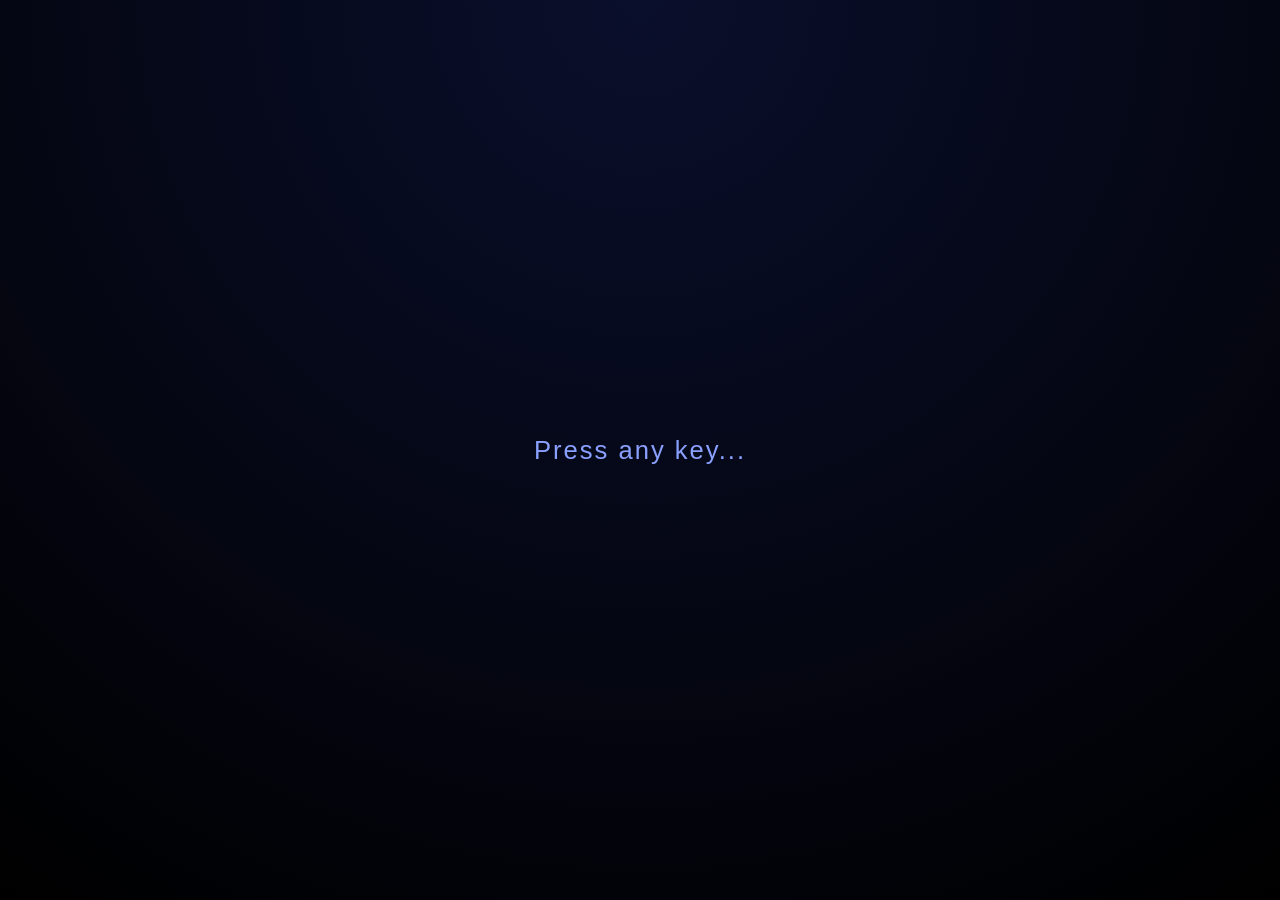
==== index.html @ 82b15515 "MADE a temporary skeetza for the pages tghemselves" ====
<!DOCTYPE html>
<html lang="en">
<head>
<meta charset="UTF-8">
<meta name="viewport" content="width=device-width, initial-scale=1.0">
<title>Portfolio</title>
<link rel="stylesheet" href="styles.css">
</head>

<body>

<div id="start-screen">
    <div class="start-text">Press any key...</div>
</div>

<div id="loader">
    <div class="loader-content">
        <div class="loader-text">Initializing...</div>
        <div class="progress-bar">
            <div class="progress-fill"></div>
        </div>
    </div>
</div>

<audio id="bootSound" src="sounds/Load.wav" preload="auto"></audio>
<audio id="bgMusic"   src="sounds/BG.wav"   loop preload="auto"></audio>
<audio id="navSound"  src="sounds/nav.wav"  preload="auto"></audio>

<!-- ===================== HOME ===================== -->
<section id="home" class="active">
    <div class="menu">
        <header>
            <!-- <h1>May Tiger</h1> -->
            <a href="https://www.fontspace.com/category/dope"><img src="https://see.fontimg.com/api/rf5/wP29/M2MxYjI3NTI0NjIxNDY5MDliZTcyNTQ4OGZlM2U4ZGMudHRm/TWF5IFRpZ2Vy/orena.png?r=fs&h=71&w=1250&fg=CFD8FF&bg=0A0F2C&tb=1&s=57" alt="Dope fonts"></a>
        </header>
        <a id="btn-about">About</a>
        <a id="btn-projects">Projects</a>
        <a id="btn-plugins">Plugins</a>
        <a id="btn-music">Music</a>
    </div>
</section>

<!-- ===================== ABOUT ===================== -->
<section id="about" class="about">
    <div class="back-btn" onclick="navigate('home')">← Back</div>
    <img src="images/myself.png" class="item-bigimg">
    <h2>About</h2>
    <!-- <p>Software engineer with a strong foundation in C++, real-time systems, and problem-solving across different domains. I enjoy building things from the ground up—whether it's interactive tools, system-level components, or creative applications. While I have a particular interest in audio and DSP, I approach development more generally, focusing on performance, clean design, and intuitive user experiences. I like exploring ideas that sit between engineering and creativity, and turning them into working, tangible systems.</p> -->
    <p>Software engineer and a music producer, with the passion of building cool and creative stuff. I enjoy working on ideas that sit somewhere between engineering and creativity, and turning them into something real. I have a solid background in C++, real-time systems, and problem solving across different areas. I like to solve complex and challenging problems, whether thats interactive tools, low-level systems, or more creative projects. With a big love for music, I'm deeply interested in audio programming and DSP, focusing on performance, clean design, and making things feel good to use.</p>
</section>

<!-- ===================== PROJECTS MENU ===================== -->
<section id="projects" class="projects">
    <div class="back-btn" onclick="navigate('home')">← Back</div>
    <h2>Projects</h2>
    <div class="menu-list">
        <a class="menu-list-item" onclick="navigate('project-dereverb')">
            <img src="images\AiProj_Thumb.png" class="item-img">
            <div class="menu-list-text">
                <h3>Deep Learning De-Reverberation Tool</h3>
                <p>Python &nbsp;·&nbsp; PyTorch &nbsp;·&nbsp; DSP</p>
            </div>
            <span class="arrow">›</span>
        </a>
    </div>
</section>

<!-- ===================== PROJECT: DEREVERB ===================== -->
<section id="project-dereverb" class="project-page">
    <div class="back-btn" onclick="navigate('projects')">← Back</div>
    <h2>Deep Learning De-Reverberation Tool</h2>
    <p class="tech-tags">Python &nbsp;·&nbsp; PyTorch &nbsp;·&nbsp; DSP</p>
    <img src="images\AiProj_Thumb.png" class="item-bigimg">
    <p>Neural network system for removing reverberation and enhancing speech clarity.</p>
</section>

<!-- ===================== PLUGINS MENU ===================== -->
<section id="plugins" class="plugins">
    <div class="back-btn" onclick="navigate('home')">← Back</div>
    <h2>Plugins</h2>
    <div class="menu-list">
        <a class="menu-list-item" onclick="navigate('plugin-ballpit')">
            <img src="images\BallPit.png" class="item-img">
            <div class="menu-list-text">
                <h3>BallPit</h3>
                <p>JUCE &nbsp;·&nbsp; VST3</p>
            </div>
            <span class="arrow">›</span>
        </a>
        <a class="menu-list-item" onclick="navigate('plugin-exodus')">
            <img src="images\Exodus.png" class="item-img">
            <div class="menu-list-text">
                <h3>Exodus Delay</h3>
                <p>DSP &nbsp;·&nbsp; VST3</p>
            </div>
            <span class="arrow">›</span>
        </a>
    </div>
</section>

<!-- ===================== PLUGIN: BALLPIT ===================== -->
<section id="plugin-ballpit" class="plugin-page scrollable-page">
    <div class="back-btn" onclick="navigate('plugins')">← Back</div>
    <div class="proj-content">

        <!-- HERO -->
        <div class="proj-hero">
            <div class="proj-hero-text">
                <p class="tech-tags">C++ &nbsp;·&nbsp; JUCE &nbsp;·&nbsp; VST3 &nbsp;·&nbsp; MIDI</p>
                <h2>BallPit</h2>
                <p class="proj-hero-sub">A physics-based MIDI generator where bouncing balls trigger notes. Each collision with a wall or another ball fires a customizable MIDI event — controlled chaos by design.</p>
                <a href="https://github.com/MayTiger877/BallPit" target="_blank" class="proj-github-btn">View on GitHub →</a>
            </div>
            <img src="images/BallPit.png" class="proj-hero-img">
        </div>

        <div class="proj-divider"></div>

        <!-- OVERVIEW -->
        <div class="proj-section">
            <h3 class="proj-section-title">Overview</h3>
            <p>BallPit is a MIDI plugin inspired by the unpredictable, chaotic energy of a real ball pit. Balls bounce around a 2D pit and generate MIDI notes every time they collide with the pit walls or with each other. The scale, key, rhythm, and behavior of every ball is fully customizable — making it a generative composition tool as much as it is a performance instrument.</p>
            <p>Built entirely in C++ using the JUCE framework, BallPit ships as a VST3 plugin with a CI/CD pipeline on GitHub Actions for automated builds on both Windows and Mac.</p>
        </div>

        <div class="proj-divider"></div>

        <!-- SHOWCASE VIDEO -->
        <div class="proj-section">
            <h3 class="proj-section-title">Showcase</h3>
            <video class="plugin-video" controls preload="metadata" style="width:100%;max-width:680px;border-radius:10px;margin-top:0.5rem;">
                <source src="videos/BallPit_showcase.mp4" type="video/mp4">
            </video>
        </div>

        <div class="proj-divider"></div>

        <!-- SCREENSHOT -->
        <div class="proj-section">
            <h3 class="proj-section-title">Interface</h3>
            <img src="https://github.com/MayTiger877/BallPit/raw/main/Screenshot_1.png" class="proj-spec-img" style="border-radius:8px;border:1px solid rgba(79,108,255,0.2);" onerror="this.style.display='none'">
            <img src="images/BallPit.png" class="proj-spec-img" style="border-radius:8px;border:1px solid rgba(79,108,255,0.2);margin-top:0.5rem;" onerror="this.style.display='none'">
        </div>

        <div class="proj-divider"></div>

        <!-- FEATURES -->
        <div class="proj-section">
            <h3 class="proj-section-title">Features</h3>
            <div class="proj-cards">
                <div class="proj-card">
                    <div class="proj-card-icon">🎵</div>
                    <h4>Scale &amp; Key Control</h4>
                    <p>Set the root note, key/scale, and note range. Notes are spread across the pit edges and triggered on collision.</p>
                </div>
                <div class="proj-card">
                    <div class="proj-card-icon">⚙️</div>
                    <h4>Two Movement Modes</h4>
                    <p>Chaos mode: freely set speed and direction per ball. Tempo mode: speed synced to DAW tempo on both X and Y axes independently.</p>
                </div>
                <div class="proj-card">
                    <div class="proj-card-icon">🎲</div>
                    <h4>Probability &amp; Variation</h4>
                    <p>Per-note probability controls the odds each note fires. Volume variation adds organic randomness to note velocity.</p>
                </div>
                <div class="proj-card">
                    <div class="proj-card-icon">🔁</div>
                    <h4>Per-Ball Delay Tail</h4>
                    <p>Each ball has its own delay section with repeats, feedback, timing, and note transposition — turning one collision into a rhythm.</p>
                </div>
                <div class="proj-card">
                    <div class="proj-card-icon">📐</div>
                    <h4>Snap to Grid</h4>
                    <p>Option to snap balls to a 1/8-interval grid on the pit, giving tighter rhythmic control over starting positions.</p>
                </div>
                <div class="proj-card">
                    <div class="proj-card-icon">🎛️</div>
                    <h4>Quantization</h4>
                    <p>Global quantization with adjustable size and percentage — dial in how strictly notes align to the grid.</p>
                </div>
            </div>
        </div>

        <div class="proj-divider"></div>

        <!-- PARAMETERS -->
        <div class="proj-section">
            <h3 class="proj-section-title">Parameter Reference</h3>

            <h4 class="proj-sub-title">Edge</h4>
            <div class="proj-metrics">
                <div class="proj-metric"><div class="proj-metric-name">Phase</div><div class="proj-metric-desc">Starting point of the different notes on the edge.</div></div>
                <div class="proj-metric"><div class="proj-metric-name">Numerator</div><div class="proj-metric-desc">Number of note divisions spread on the edge.</div></div>
                <div class="proj-metric"><div class="proj-metric-name">Type</div><div class="proj-metric-desc">The order of chosen notes upon the edge.</div></div>
            </div>

            <h4 class="proj-sub-title" style="margin-top:1.5rem;">Scale</h4>
            <div class="proj-metrics">
                <div class="proj-metric"><div class="proj-metric-name">Key</div><div class="proj-metric-desc">The scale/mode used for note generation.</div></div>
                <div class="proj-metric"><div class="proj-metric-name">Range</div><div class="proj-metric-desc">Number of notes from the root that can be spread on the edge.</div></div>
                <div class="proj-metric"><div class="proj-metric-name">Root Note</div><div class="proj-metric-desc">Sets the base note from which the scale is built.</div></div>
            </div>

            <h4 class="proj-sub-title" style="margin-top:1.5rem;">Per-Ball Settings</h4>
            <div class="proj-metrics">
                <div class="proj-metric"><div class="proj-metric-name">Position</div><div class="proj-metric-desc">Starting X/Y coordinates of the ball on the pit.</div></div>
                <div class="proj-metric"><div class="proj-metric-name">Radius</div><div class="proj-metric-desc">Ball size — also subtly affects note volume output.</div></div>
                <div class="proj-metric"><div class="proj-metric-name">Speed/Dir</div><div class="proj-metric-desc">Speed and direction in Chaos mode.</div></div>
                <div class="proj-metric"><div class="proj-metric-name">SpeedX/Y</div><div class="proj-metric-desc">Tempo-synced speed per axis in Tempo mode, with direction arrows.</div></div>
                <div class="proj-metric"><div class="proj-metric-name">Delay</div><div class="proj-metric-desc">Per-ball delay tail: repeats, feedback, timing, and note movement.</div></div>
            </div>
        </div>

        <div class="proj-divider"></div>

        <!-- TECH STACK -->
        <div class="proj-section">
            <h3 class="proj-section-title">Tech Stack</h3>
            <div class="proj-tags-big">
                <span class="proj-tag">C++</span>
                <span class="proj-tag">JUCE</span>
                <span class="proj-tag">VST3</span>
                <span class="proj-tag">MIDI</span>
                <span class="proj-tag">CMake</span>
                <span class="proj-tag">GitHub Actions</span>
                <span class="proj-tag">Physics Simulation</span>
            </div>
            <div class="download-row" style="margin-top:1.5rem;">
                <a href="plugins/BallPit-Windows.vst3.zip" download class="download-btn">Download — Windows</a>
                <a href="plugins/BallPit-Mac.vst3.zip" download class="download-btn">Download — Mac</a>
            </div>
        </div>

        <div style="height:80px;"></div>
    </div>
</section>

<!-- ===================== PLUGIN: EXODUS DELAY ===================== -->
<section id="plugin-exodus" class="plugin-page scrollable-page">
    <div class="back-btn" onclick="navigate('plugins')">← Back</div>
    <div class="proj-content">

        <!-- HERO -->
        <div class="proj-hero">
            <div class="proj-hero-text">
                <p class="tech-tags">C++ &nbsp;·&nbsp; JUCE &nbsp;·&nbsp; DSP &nbsp;·&nbsp; VST3</p>
                <h2>Exodus Delay</h2>
                <p class="proj-hero-sub">A delay plugin where every repeat has its own character. Each delay line instance runs its own independent chain of effects — Gain, Pan, Distortion, Phaser, and Reverb — making every echo unique.</p>
                <a href="https://github.com/MayTiger877/Exodus_delay" target="_blank" class="proj-github-btn">View on GitHub →</a>
            </div>
            <img src="images/Exodus.png" class="proj-hero-img">
        </div>

        <div class="proj-divider"></div>

        <!-- OVERVIEW -->
        <div class="proj-section">
            <h3 class="proj-section-title">Overview</h3>
            <p>Most delay plugins treat every repeat the same — the signal feeds back at a fixed level and decays uniformly. Exodus Delay breaks that model: each delay repeat is its own instance with its own FX chain. You can have the first repeat dry, the second distorted and panned left, the third filtered through a phaser, and the fourth drowned in reverb.</p>
            <p>The result is a delay that evolves — rhythmically and texturally — across its repeats. Built in C++ with JUCE, targeting VST3 and AU formats with a CI/CD pipeline for automated cross-platform builds.</p>
        </div>

        <div class="proj-divider"></div>

        <!-- SCREENSHOT -->
        <div class="proj-section">
            <h3 class="proj-section-title">Interface</h3>
            <img src="https://github.com/MayTiger877/Exodus_delay/raw/main/Screenshot_1.png" class="proj-spec-img" style="border-radius:8px;border:1px solid rgba(79,108,255,0.2);" onerror="this.style.display='none'">
            <img src="images/Exodus.png" class="proj-spec-img" style="border-radius:8px;border:1px solid rgba(79,108,255,0.2);margin-top:0.5rem;" onerror="this.style.display='none'">
        </div>

        <div class="proj-divider"></div>

        <!-- FEATURES -->
        <div class="proj-section">
            <h3 class="proj-section-title">Features</h3>
            <div class="proj-cards">
                <div class="proj-card">
                    <div class="proj-card-icon">🔗</div>
                    <h4>Per-Repeat FX Chain</h4>
                    <p>Each delay line instance has its own independent effects chain — Gain, Pan, Distortion, Phaser, and Reverb — all fully customizable.</p>
                </div>
                <div class="proj-card">
                    <div class="proj-card-icon">🎚️</div>
                    <h4>Gain &amp; Pan</h4>
                    <p>Control the volume and stereo position of each individual repeat independently from the others.</p>
                </div>
                <div class="proj-card">
                    <div class="proj-card-icon">⚡</div>
                    <h4>Distortion</h4>
                    <p>Per-repeat waveshaping distortion — add grit and harmonic saturation to specific echoes while keeping others clean.</p>
                </div>
                <div class="proj-card">
                    <div class="proj-card-icon">🌀</div>
                    <h4>Phaser</h4>
                    <p>Phase modulation on individual delay lines for sweeping, swirling echoes with their own movement and character.</p>
                </div>
                <div class="proj-card">
                    <div class="proj-card-icon">🌊</div>
                    <h4>Reverb</h4>
                    <p>Apply reverb per delay repeat — send specific echoes into space while keeping others tight and dry.</p>
                </div>
                <div class="proj-card">
                    <div class="proj-card-icon">⏱️</div>
                    <h4>General Delay Settings</h4>
                    <p>Full control over global delay time, feedback, wet/dry mix, and sync to DAW tempo.</p>
                </div>
            </div>
        </div>

        <div class="proj-divider"></div>

        <!-- HOW IT WORKS -->
        <div class="proj-section">
            <h3 class="proj-section-title">How It Works</h3>
            <p>Exodus routes audio through a sequencer of delay taps. Each tap reads from the delay buffer at its designated time offset and passes its output through its own DSP chain before being summed into the output. This means the plugin is not just a standard feedback delay — it is closer to a programmable multi-tap delay with per-tap signal processing.</p>
            <div class="proj-pipeline">
                <div class="proj-pipe-step">
                    <div class="proj-pipe-label">Input</div>
                    <div class="proj-pipe-desc">Dry Signal</div>
                </div>
                <div class="proj-pipe-arrow">→</div>
                <div class="proj-pipe-step highlight-blue">
                    <div class="proj-pipe-label">Delay Buffer</div>
                    <div class="proj-pipe-desc">Write &amp; Read Taps</div>
                </div>
                <div class="proj-pipe-arrow">→</div>
                <div class="proj-pipe-step highlight-green">
                    <div class="proj-pipe-label">Per-Tap FX</div>
                    <div class="proj-pipe-desc">Gain · Pan · Dist<br><small>Phaser · Reverb</small></div>
                </div>
                <div class="proj-pipe-arrow">→</div>
                <div class="proj-pipe-step">
                    <div class="proj-pipe-label">Output</div>
                    <div class="proj-pipe-desc">Mixed Wet + Dry</div>
                </div>
            </div>
        </div>

        <div class="proj-divider"></div>

        <!-- TECH STACK -->
        <div class="proj-section">
            <h3 class="proj-section-title">Tech Stack</h3>
            <div class="proj-tags-big">
                <span class="proj-tag">C++</span>
                <span class="proj-tag">JUCE</span>
                <span class="proj-tag">DSP</span>
                <span class="proj-tag">VST3</span>
                <span class="proj-tag">CMake</span>
                <span class="proj-tag">GitHub Actions</span>
                <span class="proj-tag">Multi-tap Delay</span>
                <span class="proj-tag">Waveshaping</span>
                <span class="proj-tag">Phaser</span>
            </div>
            <div class="download-row" style="margin-top:1.5rem;">
                <a href="plugins/ExodusDelay-Windows.vst3.zip" download class="download-btn">Download — Windows</a>
                <a href="plugins/ExodusDelay-Mac.vst3.zip" download class="download-btn">Download — Mac</a>
            </div>
        </div>

        <div style="height:80px;"></div>
    </div>
</section>

<!-- ===================== MUSIC ===================== -->
<section id="music" class="music">
    <div class="back-btn" onclick="navigate('home')">← Back</div>
    <h2>Music</h2>
    <p>Making music is a long time passion of mine. I like to explore all that inspires me, regardless of boundaries like genres and styles.
        I have a lot of fun experimenting with sound design and production techniques, and I like to use my plugins in my music as well.
        Made an EP and another one is on the way!
    </p>
    <h4>Heres a sneak peek:</h4>
    <audio id="sneakAudio" controls preload="auto">
        <source src="sounds\Album_Sneak.wav" type="audio/wav">
        <source src="sounds\Album_Sneak.wav" type="audio/x-wav">
        Your browser does not support this audio format.
    </audio>
    <p>Links:</p>
    <div class="music-links">
        <a href="https://open.spotify.com/artist/5udSlZfAN8HddZBbEHK4Il?si=rpyazRRiSm6aUcB9KPIsoA" target="_blank">
            <img src="images/Spotify_Logo.png" class="music-icon_spotify">
        </a>
        <a href="https://soundcloud.com/dogomen11?utm_source=clipboard&utm_medium=text&utm_campaign=social_sharing" target="_blank">
            <img src="images/SoundCloud_Logo.png" class="music-icon_soundcloud">
        </a>
    </div>
</section>

<script src="scripts.js"></script>
</body>
</html>
---- styles.css ----
body {
    margin: 0;
    font-family: 'Orbitron', sans-serif;
    color: #cfd8ff;
}

/* Sections */
section {
    display: none;
    position: fixed;
    inset: 0;
    background: radial-gradient(circle at top, #0a0f2c, #000);
    max-width: auto;
    margin: auto;
    padding: 40px 20px;
}

section.active {
    display: block;
}

/* Header */
header {
    text-align: center;
}

/* Menu */
.menu {
    position: fixed;
    inset: 0;
    background: radial-gradient(circle at top, #0a0f2c, #000);
    display: flex;
    flex-direction: column;
    align-items: center;
    /* margin-top: 40px; */
    /* margin-bottom: 60px; */
    gap: 15px;
    justify-content: center;

}

.menu a {
    font-size: 1.5em;
    cursor: pointer;
    transition: 0.2s;
}

.menu a:hover {
    color: white;
    text-shadow: 0 0 10px #4f6cff;
    transform: scale(1.1);
}

/* Items */
.list-item {
    display: flex;
    gap: 20px;
    margin: 20px 0;
}

.item-img {
    width: 120px;
    height: 120px;
    border-radius: 10px;
}

.item-bigimg {
    width: 240px;
    height: 240px;
    border-radius: 10px;
}

/* Download */
.download-btn {
    margin: 5px;
    padding: 6px 12px;
    border: 2px solid #4f6cff;
    border-radius: 8px;
    color: #8aa0ff;
    text-decoration: none;
}

/* Back button */
.back-btn {
    position: fixed;
    bottom: 30px;
    left: 50%;
    transform: translateX(-50%);
    padding: 10px 20px;
    border: 1px solid #4f6cff;
    border-radius: 10px;
    cursor: pointer;
    background: rgba(0,0,50,0.5);
    transition: 0.2s;
    color: #8aa0ff;
}

.back-btn:hover {
    color: white;
    text-shadow: 0 0 10px #4f6cff;
    transform: translateX(-50%) scale(1.1);
}

/* Section colors */
.about { color: #c5bf69; }
.projects { color: #9bb1ff; }
.plugins { color: #8affc1; }
.music { color: #ff9bf2; }

/* ===== LOADER ===== */
#loader {
    position: fixed;
    inset: 0;
    background: radial-gradient(circle at top, #0a0f2c, #000);
    display: flex;
    align-items: center;
    justify-content: center;
    z-index: 99999;

    overflow: hidden;

    opacity: 1;
    transition: opacity 0.4s ease;
}

#loader.hidden {
    opacity: 0;
    pointer-events: none;
}

/* Scanlines */
#loader::after {
    content: "";
    position: absolute;
    inset: 0;
    background: repeating-linear-gradient(
        to bottom,
        rgba(255,255,255,0.03),
        rgba(255,255,255,0.03) 1px,
        transparent 1px,
        transparent 3px
    );
    animation: scanlines 0.1s linear infinite;
}

@keyframes scanlines {
    from { transform: translateY(0); }
    to { transform: translateY(3px); }
}

/* Content */
.loader-content {
    text-align: center;
    z-index: 2;
}

.loader-text {
    font-size: 1.5em;
    color: #8aa0ff;
    margin-bottom: 20px;
}

/* Progress bar */
.progress-bar {
    width: 250px;
    height: 6px;
    border: 1px solid #4f6cff;
    border-radius: 10px;
    overflow: hidden;
}

.progress-fill {
    height: 100%;
    width: 0%;
    background: #4f6cff;
    box-shadow: 0 0 10px #4f6cff;
}

/* only animate when active */
.progress-fill.active {
    animation: loadBar 0.8s linear forwards;
}

@keyframes loadBar {
    from { width: 0%; }
    to { width: 100%; }
}

.music-links {
    margin-top: 10px;
    display: flex;
    gap: 15px;
    align-items: center;
    justify-content: center;
}

.music-icon_spotify {
    width: 250px;
    height: 200px;
    transition: 0.2s;
    cursor: pointer;
}
.music-icon_soundcloud {
    width: 200px;
    height: 125px;
    transition: 0.2s;
    cursor: pointer;
}

/* Hover glow (PS2 style) */
.music-icon_soundcloud:hover {
    transform: scale(1.1);
    filter: drop-shadow(0 0 3px #df8926);
}
.music-icon_spotify:hover {
    transform: scale(1.1);
    filter: drop-shadow(0 0 5px #57ca6a);
}

/* ===== START SCREEN ===== */
#start-screen {
    position: fixed;
    inset: 0;
    background: radial-gradient(circle at top, #0a0f2c, #000);
    display: flex;
    align-items: center;
    justify-content: center;
    z-index: 100000;
}

.start-text {
    font-size: 1.6em;
    color: #8aa0ff;
    letter-spacing: 2px;
    animation: blink 1s infinite;
}

@keyframes blink {
    0%, 100% { opacity: 1; }
    50% { opacity: 0.3; }
}

.plugin-video {
    width: 600px;
    border-radius: 10px;
    margin-top: 20px;
    margin-bottom: 20px;
}
/* ===================== SECONDARY MENU LISTS ===================== */
.menu-list {
    display: flex;
    flex-direction: column;
    align-items: center;
    gap: 12px;
    margin-top: 20px;
    max-width: 680px;
}

.menu-list-item {
    display: flex;
    align-items: center;
    gap: 18px;
    padding: 14px 18px;
    height: 110px;           /* fixed height — all items same size */
    width: 450px;
    border: 1px solid rgba(79, 108, 255, 0.3);
    border-radius: 10px;
    cursor: pointer;
    transition: 0.2s;
    background: rgba(0, 0, 60, 0.3);
    text-decoration: none;
    color: inherit;
    box-sizing: border-box;
}

.menu-list-item .item-img {
    width: 60px;
    height: 60px;
    object-fit: cover;   /* crops to fit without distorting */
    border-radius: 8px;
    flex-shrink: 0;      /* won't shrink if text is long */
}

.menu-list-item:hover {
    background: rgba(79, 108, 255, 0.15);
    border-color: #4f6cff;
    transform: translateX(6px);
}

.menu-list-item:hover .arrow {
    opacity: 1;
    transform: translateX(4px);
}

.menu-list-text h3 {
    margin: 0 0 4px 0;
    font-size: 1em;
}

.menu-list-text p {
    margin: 0;
    font-size: 0.8em;
    opacity: 0.6;
}

.arrow {
    margin-left: auto;
    font-size: 1.6em;
    opacity: 0.3;
    transition: 0.2s;
    flex-shrink: 0;
}

/* ===================== INDIVIDUAL PAGES ===================== */
.project-page,
.plugin-page {
    padding: 40px 20px;
    max-width: 800px;
    margin: auto;
}

.project-page h2,
.plugin-page h2 {
    margin-bottom: 6px;
}

.tech-tags {
    font-size: 0.85em;
    opacity: 0.6;
    margin: 0 0 20px 0;
    letter-spacing: 0.05em;
}

.plugin-video {
    width: 100%;
    max-width: 680px;
    border-radius: 10px;
    margin: 20px 0;
    display: block;
}

.download-row {
    display: flex;
    gap: 12px;
    flex-wrap: wrap;
    margin-top: 16px;
}
/* ===================== PS2 AUDIO PLAYER ===================== */
.ps2-player {
    position: relative;
    width: 100%;
    max-width: 480px;
    background: linear-gradient(160deg, #07093a 0%, #020418 100%);
    border: 1px solid #2a3aaa;
    border-radius: 10px;
    padding: 16px 18px 14px;
    margin: 12px 0 24px;
    overflow: hidden;
    box-shadow: 0 0 24px rgba(79, 108, 255, 0.15), inset 0 1px 0 rgba(255,255,255,0.05);
}

.ps2-scanlines {
    position: absolute;
    inset: 0;
    pointer-events: none;
    background: repeating-linear-gradient(
        to bottom,
        transparent 0px, transparent 2px,
        rgba(0, 0, 0, 0.18) 2px, rgba(0, 0, 0, 0.18) 3px
    );
    border-radius: 10px;
}

.ps2-player-top {
    display: flex;
    justify-content: space-between;
    align-items: center;
    margin-bottom: 10px;
}

.ps2-player-label {
    font-size: 0.7em;
    letter-spacing: 0.12em;
    color: #8aa0ff;
    text-shadow: 0 0 8px rgba(79, 108, 255, 0.6);
}

.ps2-player-time {
    font-size: 0.68em;
    color: #4a5a99;
    letter-spacing: 0.08em;
}

.ps2-scrubbar {
    margin-bottom: 14px;
    padding: 6px 0;
    cursor: pointer;
}

.ps2-track {
    position: relative;
    height: 3px;
    background: rgba(79, 108, 255, 0.15);
    border-radius: 2px;
}

.ps2-fill {
    position: absolute;
    left: 0; top: 0; bottom: 0;
    width: 0%;
    background: linear-gradient(90deg, #2a3aff, #8aa0ff);
    border-radius: 2px;
    box-shadow: 0 0 6px rgba(138, 160, 255, 0.6);
    transition: width 0.1s linear;
}

.ps2-head {
    position: absolute;
    top: 50%;
    left: 0%;
    transform: translate(-50%, -50%);
    width: 10px;
    height: 10px;
    background: #fff;
    border: 2px solid #8aa0ff;
    border-radius: 50%;
    box-shadow: 0 0 8px rgba(138, 160, 255, 0.9);
    transition: left 0.1s linear;
}

.ps2-controls {
    display: flex;
    align-items: center;
    gap: 8px;
}

.ps2-btn-ctrl {
    background: rgba(79, 108, 255, 0.1);
    border: 1px solid rgba(79, 108, 255, 0.4);
    border-radius: 6px;
    color: #8aa0ff;
    font-family: 'Orbitron', sans-serif;
    font-size: 0.85em;
    width: 36px;
    height: 36px;
    cursor: pointer;
    transition: 0.15s;
    display: flex;
    align-items: center;
    justify-content: center;
}

.ps2-btn-ctrl:hover {
    background: rgba(79, 108, 255, 0.25);
    border-color: #8aa0ff;
    color: #fff;
    box-shadow: 0 0 10px rgba(79, 108, 255, 0.4);
}

.ps2-btn-play {
    width: 44px;
    height: 44px;
    font-size: 1em;
    background: rgba(79, 108, 255, 0.2);
    border-color: #8aa0ff;
    box-shadow: 0 0 10px rgba(79, 108, 255, 0.2);
}

.ps2-btn-play:hover {
    box-shadow: 0 0 18px rgba(79, 108, 255, 0.6);
}

.ps2-vol {
    display: flex;
    align-items: center;
    gap: 6px;
    margin-left: auto;
}

.ps2-vol-icon {
    font-size: 0.75em;
    color: #4a5a99;
}

.ps2-vol-slider {
    -webkit-appearance: none;
    appearance: none;
    width: 80px;
    height: 3px;
    background: rgba(79, 108, 255, 0.2);
    border-radius: 2px;
    outline: none;
    cursor: pointer;
}

.ps2-vol-slider::-webkit-slider-thumb {
    -webkit-appearance: none;
    width: 10px;
    height: 10px;
    border-radius: 50%;
    background: #8aa0ff;
    border: 1px solid #fff;
    box-shadow: 0 0 6px rgba(138, 160, 255, 0.8);
    cursor: pointer;
}

.ps2-vol-slider::-moz-range-thumb {
    width: 10px;
    height: 10px;
    border-radius: 50%;
    background: #8aa0ff;
    border: 1px solid #fff;
    box-shadow: 0 0 6px rgba(138, 160, 255, 0.8);
    cursor: pointer;
}
/* ===================== SCROLLABLE PLUGIN/PROJECT PAGES ===================== */
.scrollable-page {
    overflow-y: auto;
}

.proj-content {
    max-width: 860px;
    margin: 0 auto;
    padding: 30px 24px 60px;
}

.proj-hero {
    display: flex;
    gap: 2rem;
    align-items: flex-start;
    margin-bottom: 0.5rem;
}
.proj-hero-text { flex: 1; }
.proj-hero-text h2 {
    font-size: 2rem;
    line-height: 1.15;
    margin: 0.4rem 0 0.8rem;
    color: #ddeeff;
}
.proj-hero-sub {
    font-size: 0.9rem;
    line-height: 1.7;
    color: #7a99cc;
    margin-bottom: 1.4rem;
}
.proj-hero-img {
    width: 160px;
    height: 160px;
    object-fit: cover;
    border-radius: 12px;
    border: 1px solid rgba(79,108,255,0.25);
    flex-shrink: 0;
}
.proj-github-btn {
    display: inline-block;
    padding: 8px 18px;
    border: 1px solid rgba(79,108,255,0.5);
    border-radius: 8px;
    color: #8aa0ff;
    text-decoration: none;
    font-size: 0.8rem;
    letter-spacing: 0.05em;
    transition: 0.2s;
}
.proj-github-btn:hover {
    background: rgba(79,108,255,0.15);
    border-color: #8aa0ff;
    color: #fff;
}
.proj-divider {
    height: 1px;
    background: linear-gradient(90deg, transparent, rgba(79,108,255,0.3), transparent);
    margin: 2rem 0;
}
.proj-section { margin-bottom: 0.5rem; }
.proj-section p {
    font-size: 0.88rem;
    line-height: 1.75;
    color: #7a99cc;
    margin-bottom: 1rem;
}
.proj-section-title {
    font-size: 1.1rem;
    color: #9bb1ff;
    letter-spacing: 0.08em;
    text-transform: uppercase;
    margin-bottom: 1rem;
    font-weight: normal;
}
.proj-sub-title {
    font-size: 0.85rem;
    color: #8affc1;
    letter-spacing: 0.06em;
    margin: 1.4rem 0 0.6rem;
    font-weight: normal;
    text-transform: uppercase;
}
.proj-note {
    font-size: 0.78rem !important;
    color: #4a6a99 !important;
    font-style: italic;
    margin-top: 0.6rem !important;
}

/* Cards */
.proj-cards {
    display: grid;
    grid-template-columns: repeat(auto-fill, minmax(190px, 1fr));
    gap: 1rem;
    margin-top: 1rem;
}
.proj-card {
    background: rgba(0,0,50,0.4);
    border: 1px solid rgba(79,108,255,0.2);
    border-radius: 10px;
    padding: 1.1rem;
    transition: border-color 0.2s;
}
.proj-card:hover { border-color: rgba(79,108,255,0.5); }
.proj-card-icon { font-size: 1.4rem; margin-bottom: 0.5rem; }
.proj-card h4 {
    font-size: 0.8rem;
    color: #cfd8ff;
    margin-bottom: 0.4rem;
    font-weight: 600;
}
.proj-card p {
    font-size: 0.75rem !important;
    color: #4a6a99 !important;
    line-height: 1.6;
    margin: 0 !important;
}

/* Pipeline */
.proj-pipeline {
    display: flex;
    align-items: center;
    gap: 0.5rem;
    flex-wrap: wrap;
    margin: 1.2rem 0;
}
.proj-pipe-step {
    background: rgba(0,0,50,0.5);
    border: 1px solid rgba(79,108,255,0.2);
    border-radius: 8px;
    padding: 0.7rem 1rem;
    text-align: center;
    min-width: 100px;
}
.proj-pipe-step.highlight-blue  { border-color: rgba(79,108,255,0.6);  background: rgba(79,108,255,0.1); }
.proj-pipe-step.highlight-green { border-color: rgba(138,255,193,0.4); background: rgba(138,255,193,0.05); }
.proj-pipe-label {
    font-size: 0.6rem;
    letter-spacing: 0.12em;
    text-transform: uppercase;
    color: #4a6a99;
    margin-bottom: 0.3rem;
}
.proj-pipe-desc { font-size: 0.78rem; color: #cfd8ff; line-height: 1.3; }
.proj-pipe-desc small { font-size: 0.65rem; color: #4a6a99; }
.proj-pipe-arrow { color: #2a3a7a; font-size: 1.2rem; }

/* Spectrograms / screenshots */
.proj-spec-row {
    display: flex;
    gap: 1rem;
    flex-wrap: wrap;
    margin-top: 0.8rem;
}
.proj-spec-item {
    flex: 1;
    min-width: 180px;
    background: rgba(0,0,30,0.5);
    border: 1px solid rgba(79,108,255,0.15);
    border-radius: 8px;
    padding: 0.7rem;
}
.proj-spec-item.highlight-result { border-color: rgba(138,255,193,0.3); }
.proj-spec-label {
    font-size: 0.65rem;
    letter-spacing: 0.1em;
    text-transform: uppercase;
    color: #4a6a99;
    margin-bottom: 0.5rem;
}
.proj-spec-img { width: 100%; border-radius: 4px; display: block; }

/* Metrics / parameter rows */
.proj-metrics {
    display: flex;
    flex-direction: column;
    gap: 0.7rem;
    margin-top: 1rem;
}
.proj-metric {
    display: flex;
    align-items: baseline;
    gap: 1rem;
    background: rgba(0,0,40,0.4);
    border: 1px solid rgba(79,108,255,0.15);
    border-radius: 8px;
    padding: 0.8rem 1rem;
    transition: border-color 0.2s;
}
.proj-metric:hover { border-color: rgba(79,108,255,0.4); }
.proj-metric-name  { font-size: 0.78rem; color: #8aa0ff; letter-spacing: 0.08em; min-width: 80px; flex-shrink: 0; }
.proj-metric-full  { font-size: 0.75rem; color: #cfd8ff; min-width: 220px; flex-shrink: 0; }
.proj-metric-desc  { font-size: 0.72rem; color: #4a6a99; line-height: 1.5; }

/* Tech tags */
.proj-tags-big { display: flex; flex-wrap: wrap; gap: 0.5rem; margin-top: 0.5rem; }
.proj-tag {
    font-size: 0.72rem;
    letter-spacing: 0.07em;
    padding: 0.3rem 0.8rem;
    border-radius: 5px;
    background: rgba(79,108,255,0.1);
    border: 1px solid rgba(79,108,255,0.25);
    color: #8aa0ff;
}

/* Responsive */
@media (max-width: 600px) {
    .proj-hero { flex-direction: column; }
    .proj-hero-img { width: 100%; height: 180px; }
    .proj-pipeline { flex-direction: column; align-items: flex-start; }
    .proj-pipe-arrow { transform: rotate(90deg); }
    .proj-metric { flex-direction: column; gap: 0.3rem; }
    .proj-metric-full { min-width: unset; }
}
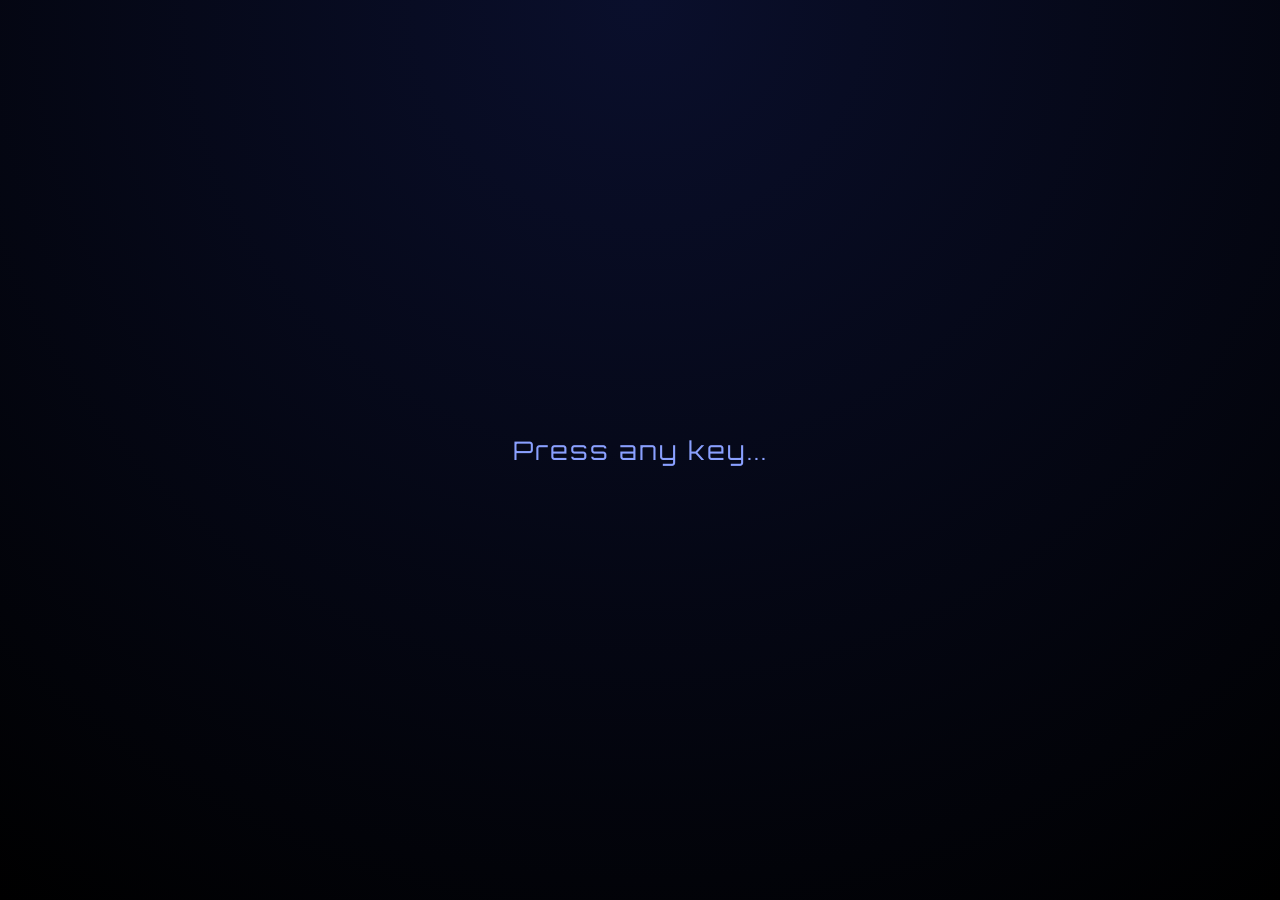
==== commit ba3eb4ec: "redone pages structure" ====
--- a/index.html
+++ b/index.html
@@ -3,391 +3,178 @@
 <head>
 <meta charset="UTF-8">
 <meta name="viewport" content="width=device-width, initial-scale=1.0">
-<title>Portfolio</title>
-<link rel="stylesheet" href="styles.css">
+<title>May Tiger</title>
+<style>
+  * { margin: 0; padding: 0; box-sizing: border-box; }
+  body { background: #000; overflow: hidden; }
+
+  #shell-loader {
+    position: fixed; inset: 0; z-index: 9999;
+    background: radial-gradient(circle at top, #0a0f2c, #000);
+    display: flex; align-items: center; justify-content: center;
+    flex-direction: column;
+    transition: opacity 0.4s ease;
+  }
+  #shell-loader.hidden { opacity: 0; pointer-events: none; }
+
+  #start-screen {
+    position: fixed; inset: 0; z-index: 10000;
+    background: radial-gradient(circle at top, #0a0f2c, #000);
+    display: flex; align-items: center; justify-content: center;
+  }
+  .start-text {
+    font-family: 'Orbitron', sans-serif;
+    font-size: 1.6em; color: #8aa0ff;
+    letter-spacing: 2px; animation: blink 1s infinite;
+  }
+  @keyframes blink { 0%,100%{opacity:1} 50%{opacity:0.3} }
+
+  .loader-content { text-align: center; }
+  .loader-text {
+    font-family: 'Orbitron', sans-serif;
+    font-size: 1.5em; color: #8aa0ff; margin-bottom: 20px;
+  }
+  .progress-bar {
+    width: 250px; height: 6px;
+    border: 1px solid #4f6cff; border-radius: 10px; overflow: hidden;
+  }
+  .progress-fill {
+    height: 100%; width: 0%;
+    background: #4f6cff; box-shadow: 0 0 10px #4f6cff;
+  }
+  .progress-fill.active { animation: loadBar 0.8s linear forwards; }
+  @keyframes loadBar { from{width:0%} to{width:100%} }
+
+  /* Scanlines on loader */
+  #shell-loader::after {
+    content: ""; position: absolute; inset: 0; pointer-events: none;
+    background: repeating-linear-gradient(
+      to bottom, rgba(255,255,255,0.03), rgba(255,255,255,0.03) 1px,
+      transparent 1px, transparent 3px
+    );
+    animation: scanlines 0.1s linear infinite;
+  }
+  @keyframes scanlines { from{transform:translateY(0)} to{transform:translateY(3px)} }
+
+  /* The iframe fills the whole viewport */
+  #page-frame {
+    position: fixed; inset: 0;
+    width: 100%; height: 100%;
+    border: none;
+    opacity: 0;
+    transition: opacity 0.25s ease;
+  }
+  #page-frame.visible { opacity: 1; }
+</style>
+<link href="https://fonts.googleapis.com/css2?family=Orbitron:wght@400;700;900&display=swap" rel="stylesheet">
 </head>
-
 <body>
 
+<!-- Start screen -->
 <div id="start-screen">
-    <div class="start-text">Press any key...</div>
+  <div class="start-text">Press any key...</div>
 </div>
 
-<div id="loader">
-    <div class="loader-content">
-        <div class="loader-text">Initializing...</div>
-        <div class="progress-bar">
-            <div class="progress-fill"></div>
-        </div>
-    </div>
+<!-- Loader -->
+<div id="shell-loader" style="display:none;">
+  <div class="loader-content">
+    <div class="loader-text">Initializing...</div>
+    <div class="progress-bar"><div class="progress-fill" id="progress-fill"></div></div>
+  </div>
 </div>
 
+<!-- Persistent audio — never reloads -->
 <audio id="bootSound" src="sounds/Load.wav" preload="auto"></audio>
 <audio id="bgMusic"   src="sounds/BG.wav"   loop preload="auto"></audio>
 <audio id="navSound"  src="sounds/nav.wav"  preload="auto"></audio>
 
-<!-- ===================== HOME ===================== -->
-<section id="home" class="active">
-    <div class="menu">
-        <header>
-            <!-- <h1>May Tiger</h1> -->
-            <a href="https://www.fontspace.com/category/dope"><img src="https://see.fontimg.com/api/rf5/wP29/M2MxYjI3NTI0NjIxNDY5MDliZTcyNTQ4OGZlM2U4ZGMudHRm/TWF5IFRpZ2Vy/orena.png?r=fs&h=71&w=1250&fg=CFD8FF&bg=0A0F2C&tb=1&s=57" alt="Dope fonts"></a>
-        </header>
-        <a id="btn-about">About</a>
-        <a id="btn-projects">Projects</a>
-        <a id="btn-plugins">Plugins</a>
-        <a id="btn-music">Music</a>
-    </div>
-</section>
+<!-- The iframe that swaps pages -->
+<iframe id="page-frame" src="" allowfullscreen></iframe>
 
-<!-- ===================== ABOUT ===================== -->
-<section id="about" class="about">
-    <div class="back-btn" onclick="navigate('home')">← Back</div>
-    <img src="images/myself.png" class="item-bigimg">
-    <h2>About</h2>
-    <!-- <p>Software engineer with a strong foundation in C++, real-time systems, and problem-solving across different domains. I enjoy building things from the ground up—whether it's interactive tools, system-level components, or creative applications. While I have a particular interest in audio and DSP, I approach development more generally, focusing on performance, clean design, and intuitive user experiences. I like exploring ideas that sit between engineering and creativity, and turning them into working, tangible systems.</p> -->
-    <p>Software engineer and a music producer, with the passion of building cool and creative stuff. I enjoy working on ideas that sit somewhere between engineering and creativity, and turning them into something real. I have a solid background in C++, real-time systems, and problem solving across different areas. I like to solve complex and challenging problems, whether thats interactive tools, low-level systems, or more creative projects. With a big love for music, I'm deeply interested in audio programming and DSP, focusing on performance, clean design, and making things feel good to use.</p>
-</section>
+<script>
+const frame    = document.getElementById('page-frame');
+const loader   = document.getElementById('shell-loader');
+const startScr = document.getElementById('start-screen');
+const progress = document.getElementById('progress-fill');
+const bootSnd  = document.getElementById('bootSound');
+const bgMusic  = document.getElementById('bgMusic');
+const navSnd   = document.getElementById('navSound');
 
-<!-- ===================== PROJECTS MENU ===================== -->
-<section id="projects" class="projects">
-    <div class="back-btn" onclick="navigate('home')">← Back</div>
-    <h2>Projects</h2>
-    <div class="menu-list">
-        <a class="menu-list-item" onclick="navigate('project-dereverb')">
-            <img src="images\AiProj_Thumb.png" class="item-img">
-            <div class="menu-list-text">
-                <h3>Deep Learning De-Reverberation Tool</h3>
-                <p>Python &nbsp;·&nbsp; PyTorch &nbsp;·&nbsp; DSP</p>
-            </div>
-            <span class="arrow">›</span>
-        </a>
-    </div>
-</section>
+// ── Navigate inside the iframe ───────────────────────────────────
+function loadPage(url)
+{
+    playNavSound();
+    frame.classList.remove('visible');
+    setTimeout(() =>
+    {
+        frame.src = url;
+    }, 200);
+}
 
-<!-- ===================== PROJECT: DEREVERB ===================== -->
-<section id="project-dereverb" class="project-page">
-    <div class="back-btn" onclick="navigate('projects')">← Back</div>
-    <h2>Deep Learning De-Reverberation Tool</h2>
-    <p class="tech-tags">Python &nbsp;·&nbsp; PyTorch &nbsp;·&nbsp; DSP</p>
-    <img src="images\AiProj_Thumb.png" class="item-bigimg">
-    <p>Neural network system for removing reverberation and enhancing speech clarity.</p>
-</section>
+frame.addEventListener('load', () =>
+{
+    frame.classList.add('visible');
+});
 
-<!-- ===================== PLUGINS MENU ===================== -->
-<section id="plugins" class="plugins">
-    <div class="back-btn" onclick="navigate('home')">← Back</div>
-    <h2>Plugins</h2>
-    <div class="menu-list">
-        <a class="menu-list-item" onclick="navigate('plugin-ballpit')">
-            <img src="images\BallPit.png" class="item-img">
-            <div class="menu-list-text">
-                <h3>BallPit</h3>
-                <p>JUCE &nbsp;·&nbsp; VST3</p>
-            </div>
-            <span class="arrow">›</span>
-        </a>
-        <a class="menu-list-item" onclick="navigate('plugin-exodus')">
-            <img src="images\Exodus.png" class="item-img">
-            <div class="menu-list-text">
-                <h3>Exodus Delay</h3>
-                <p>DSP &nbsp;·&nbsp; VST3</p>
-            </div>
-            <span class="arrow">›</span>
-        </a>
-    </div>
-</section>
+// ── Sound helpers ────────────────────────────────────────────────
+function playNavSound()
+{
+    navSnd.currentTime = 0;
+    navSnd.volume = 0.4;
+    navSnd.play().catch(() => {});
+}
 
-<!-- ===================== PLUGIN: BALLPIT ===================== -->
-<section id="plugin-ballpit" class="plugin-page scrollable-page">
-    <div class="back-btn" onclick="navigate('plugins')">← Back</div>
-    <div class="proj-content">
+function startBgMusic()
+{
+    bgMusic.volume = 0.4;
+    bgMusic.play().catch(() => {});
+}
 
-        <!-- HERO -->
-        <div class="proj-hero">
-            <div class="proj-hero-text">
-                <p class="tech-tags">C++ &nbsp;·&nbsp; JUCE &nbsp;·&nbsp; VST3 &nbsp;·&nbsp; MIDI</p>
-                <h2>BallPit</h2>
-                <p class="proj-hero-sub">A physics-based MIDI generator where bouncing balls trigger notes. Each collision with a wall or another ball fires a customizable MIDI event — controlled chaos by design.</p>
-                <a href="https://github.com/MayTiger877/BallPit" target="_blank" class="proj-github-btn">View on GitHub →</a>
-            </div>
-            <img src="images/BallPit.png" class="proj-hero-img">
-        </div>
+// ── Listen for navigation messages from inner pages ──────────────
+window.addEventListener('message', (e) =>
+{
+    if (e.data && e.data.type === 'navigate')
+    {
+        loadPage(e.data.url);
+    }
+    if (e.data && e.data.type === 'videoPlay')
+    {
+        bgMusic.pause();
+    }
+    if (e.data && e.data.type === 'videoPause')
+    {
+        startBgMusic();
+    }
+});
 
-        <div class="proj-divider"></div>
+// ── Intro sequence ───────────────────────────────────────────────
+let started = false;
 
-        <!-- OVERVIEW -->
-        <div class="proj-section">
-            <h3 class="proj-section-title">Overview</h3>
-            <p>BallPit is a MIDI plugin inspired by the unpredictable, chaotic energy of a real ball pit. Balls bounce around a 2D pit and generate MIDI notes every time they collide with the pit walls or with each other. The scale, key, rhythm, and behavior of every ball is fully customizable — making it a generative composition tool as much as it is a performance instrument.</p>
-            <p>Built entirely in C++ using the JUCE framework, BallPit ships as a VST3 plugin with a CI/CD pipeline on GitHub Actions for automated builds on both Windows and Mac.</p>
-        </div>
+function startExperience()
+{
+    if (started) return;
+    started = true;
 
-        <div class="proj-divider"></div>
+    startScr.style.display = 'none';
+    loader.style.display = 'flex';
 
-        <!-- SHOWCASE VIDEO -->
-        <div class="proj-section">
-            <h3 class="proj-section-title">Showcase</h3>
-            <video class="plugin-video" controls preload="metadata" style="width:100%;max-width:680px;border-radius:10px;margin-top:0.5rem;">
-                <source src="videos/BallPit_showcase.mp4" type="video/mp4">
-            </video>
-        </div>
+    progress.classList.remove('active');
+    void progress.offsetWidth;
+    setTimeout(() => progress.classList.add('active'), 50);
 
-        <div class="proj-divider"></div>
+    bootSnd.volume = 0.3;
+    bootSnd.play().catch(() => {});
 
-        <!-- SCREENSHOT -->
-        <div class="proj-section">
-            <h3 class="proj-section-title">Interface</h3>
-            <img src="https://github.com/MayTiger877/BallPit/raw/main/Screenshot_1.png" class="proj-spec-img" style="border-radius:8px;border:1px solid rgba(79,108,255,0.2);" onerror="this.style.display='none'">
-            <img src="images/BallPit.png" class="proj-spec-img" style="border-radius:8px;border:1px solid rgba(79,108,255,0.2);margin-top:0.5rem;" onerror="this.style.display='none'">
-        </div>
+    setTimeout(() =>
+    {
+        loader.classList.add('hidden');
+        startBgMusic();
+        loadPage('menu.html');
+    }, 800);
+}
 
-        <div class="proj-divider"></div>
-
-        <!-- FEATURES -->
-        <div class="proj-section">
-            <h3 class="proj-section-title">Features</h3>
-            <div class="proj-cards">
-                <div class="proj-card">
-                    <div class="proj-card-icon">🎵</div>
-                    <h4>Scale &amp; Key Control</h4>
-                    <p>Set the root note, key/scale, and note range. Notes are spread across the pit edges and triggered on collision.</p>
-                </div>
-                <div class="proj-card">
-                    <div class="proj-card-icon">⚙️</div>
-                    <h4>Two Movement Modes</h4>
-                    <p>Chaos mode: freely set speed and direction per ball. Tempo mode: speed synced to DAW tempo on both X and Y axes independently.</p>
-                </div>
-                <div class="proj-card">
-                    <div class="proj-card-icon">🎲</div>
-                    <h4>Probability &amp; Variation</h4>
-                    <p>Per-note probability controls the odds each note fires. Volume variation adds organic randomness to note velocity.</p>
-                </div>
-                <div class="proj-card">
-                    <div class="proj-card-icon">🔁</div>
-                    <h4>Per-Ball Delay Tail</h4>
-                    <p>Each ball has its own delay section with repeats, feedback, timing, and note transposition — turning one collision into a rhythm.</p>
-                </div>
-                <div class="proj-card">
-                    <div class="proj-card-icon">📐</div>
-                    <h4>Snap to Grid</h4>
-                    <p>Option to snap balls to a 1/8-interval grid on the pit, giving tighter rhythmic control over starting positions.</p>
-                </div>
-                <div class="proj-card">
-                    <div class="proj-card-icon">🎛️</div>
-                    <h4>Quantization</h4>
-                    <p>Global quantization with adjustable size and percentage — dial in how strictly notes align to the grid.</p>
-                </div>
-            </div>
-        </div>
-
-        <div class="proj-divider"></div>
-
-        <!-- PARAMETERS -->
-        <div class="proj-section">
-            <h3 class="proj-section-title">Parameter Reference</h3>
-
-            <h4 class="proj-sub-title">Edge</h4>
-            <div class="proj-metrics">
-                <div class="proj-metric"><div class="proj-metric-name">Phase</div><div class="proj-metric-desc">Starting point of the different notes on the edge.</div></div>
-                <div class="proj-metric"><div class="proj-metric-name">Numerator</div><div class="proj-metric-desc">Number of note divisions spread on the edge.</div></div>
-                <div class="proj-metric"><div class="proj-metric-name">Type</div><div class="proj-metric-desc">The order of chosen notes upon the edge.</div></div>
-            </div>
-
-            <h4 class="proj-sub-title" style="margin-top:1.5rem;">Scale</h4>
-            <div class="proj-metrics">
-                <div class="proj-metric"><div class="proj-metric-name">Key</div><div class="proj-metric-desc">The scale/mode used for note generation.</div></div>
-                <div class="proj-metric"><div class="proj-metric-name">Range</div><div class="proj-metric-desc">Number of notes from the root that can be spread on the edge.</div></div>
-                <div class="proj-metric"><div class="proj-metric-name">Root Note</div><div class="proj-metric-desc">Sets the base note from which the scale is built.</div></div>
-            </div>
-
-            <h4 class="proj-sub-title" style="margin-top:1.5rem;">Per-Ball Settings</h4>
-            <div class="proj-metrics">
-                <div class="proj-metric"><div class="proj-metric-name">Position</div><div class="proj-metric-desc">Starting X/Y coordinates of the ball on the pit.</div></div>
-                <div class="proj-metric"><div class="proj-metric-name">Radius</div><div class="proj-metric-desc">Ball size — also subtly affects note volume output.</div></div>
-                <div class="proj-metric"><div class="proj-metric-name">Speed/Dir</div><div class="proj-metric-desc">Speed and direction in Chaos mode.</div></div>
-                <div class="proj-metric"><div class="proj-metric-name">SpeedX/Y</div><div class="proj-metric-desc">Tempo-synced speed per axis in Tempo mode, with direction arrows.</div></div>
-                <div class="proj-metric"><div class="proj-metric-name">Delay</div><div class="proj-metric-desc">Per-ball delay tail: repeats, feedback, timing, and note movement.</div></div>
-            </div>
-        </div>
-
-        <div class="proj-divider"></div>
-
-        <!-- TECH STACK -->
-        <div class="proj-section">
-            <h3 class="proj-section-title">Tech Stack</h3>
-            <div class="proj-tags-big">
-                <span class="proj-tag">C++</span>
-                <span class="proj-tag">JUCE</span>
-                <span class="proj-tag">VST3</span>
-                <span class="proj-tag">MIDI</span>
-                <span class="proj-tag">CMake</span>
-                <span class="proj-tag">GitHub Actions</span>
-                <span class="proj-tag">Physics Simulation</span>
-            </div>
-            <div class="download-row" style="margin-top:1.5rem;">
-                <a href="plugins/BallPit-Windows.vst3.zip" download class="download-btn">Download — Windows</a>
-                <a href="plugins/BallPit-Mac.vst3.zip" download class="download-btn">Download — Mac</a>
-            </div>
-        </div>
-
-        <div style="height:80px;"></div>
-    </div>
-</section>
-
-<!-- ===================== PLUGIN: EXODUS DELAY ===================== -->
-<section id="plugin-exodus" class="plugin-page scrollable-page">
-    <div class="back-btn" onclick="navigate('plugins')">← Back</div>
-    <div class="proj-content">
-
-        <!-- HERO -->
-        <div class="proj-hero">
-            <div class="proj-hero-text">
-                <p class="tech-tags">C++ &nbsp;·&nbsp; JUCE &nbsp;·&nbsp; DSP &nbsp;·&nbsp; VST3</p>
-                <h2>Exodus Delay</h2>
-                <p class="proj-hero-sub">A delay plugin where every repeat has its own character. Each delay line instance runs its own independent chain of effects — Gain, Pan, Distortion, Phaser, and Reverb — making every echo unique.</p>
-                <a href="https://github.com/MayTiger877/Exodus_delay" target="_blank" class="proj-github-btn">View on GitHub →</a>
-            </div>
-            <img src="images/Exodus.png" class="proj-hero-img">
-        </div>
-
-        <div class="proj-divider"></div>
-
-        <!-- OVERVIEW -->
-        <div class="proj-section">
-            <h3 class="proj-section-title">Overview</h3>
-            <p>Most delay plugins treat every repeat the same — the signal feeds back at a fixed level and decays uniformly. Exodus Delay breaks that model: each delay repeat is its own instance with its own FX chain. You can have the first repeat dry, the second distorted and panned left, the third filtered through a phaser, and the fourth drowned in reverb.</p>
-            <p>The result is a delay that evolves — rhythmically and texturally — across its repeats. Built in C++ with JUCE, targeting VST3 and AU formats with a CI/CD pipeline for automated cross-platform builds.</p>
-        </div>
-
-        <div class="proj-divider"></div>
-
-        <!-- SCREENSHOT -->
-        <div class="proj-section">
-            <h3 class="proj-section-title">Interface</h3>
-            <img src="https://github.com/MayTiger877/Exodus_delay/raw/main/Screenshot_1.png" class="proj-spec-img" style="border-radius:8px;border:1px solid rgba(79,108,255,0.2);" onerror="this.style.display='none'">
-            <img src="images/Exodus.png" class="proj-spec-img" style="border-radius:8px;border:1px solid rgba(79,108,255,0.2);margin-top:0.5rem;" onerror="this.style.display='none'">
-        </div>
-
-        <div class="proj-divider"></div>
-
-        <!-- FEATURES -->
-        <div class="proj-section">
-            <h3 class="proj-section-title">Features</h3>
-            <div class="proj-cards">
-                <div class="proj-card">
-                    <div class="proj-card-icon">🔗</div>
-                    <h4>Per-Repeat FX Chain</h4>
-                    <p>Each delay line instance has its own independent effects chain — Gain, Pan, Distortion, Phaser, and Reverb — all fully customizable.</p>
-                </div>
-                <div class="proj-card">
-                    <div class="proj-card-icon">🎚️</div>
-                    <h4>Gain &amp; Pan</h4>
-                    <p>Control the volume and stereo position of each individual repeat independently from the others.</p>
-                </div>
-                <div class="proj-card">
-                    <div class="proj-card-icon">⚡</div>
-                    <h4>Distortion</h4>
-                    <p>Per-repeat waveshaping distortion — add grit and harmonic saturation to specific echoes while keeping others clean.</p>
-                </div>
-                <div class="proj-card">
-                    <div class="proj-card-icon">🌀</div>
-                    <h4>Phaser</h4>
-                    <p>Phase modulation on individual delay lines for sweeping, swirling echoes with their own movement and character.</p>
-                </div>
-                <div class="proj-card">
-                    <div class="proj-card-icon">🌊</div>
-                    <h4>Reverb</h4>
-                    <p>Apply reverb per delay repeat — send specific echoes into space while keeping others tight and dry.</p>
-                </div>
-                <div class="proj-card">
-                    <div class="proj-card-icon">⏱️</div>
-                    <h4>General Delay Settings</h4>
-                    <p>Full control over global delay time, feedback, wet/dry mix, and sync to DAW tempo.</p>
-                </div>
-            </div>
-        </div>
-
-        <div class="proj-divider"></div>
-
-        <!-- HOW IT WORKS -->
-        <div class="proj-section">
-            <h3 class="proj-section-title">How It Works</h3>
-            <p>Exodus routes audio through a sequencer of delay taps. Each tap reads from the delay buffer at its designated time offset and passes its output through its own DSP chain before being summed into the output. This means the plugin is not just a standard feedback delay — it is closer to a programmable multi-tap delay with per-tap signal processing.</p>
-            <div class="proj-pipeline">
-                <div class="proj-pipe-step">
-                    <div class="proj-pipe-label">Input</div>
-                    <div class="proj-pipe-desc">Dry Signal</div>
-                </div>
-                <div class="proj-pipe-arrow">→</div>
-                <div class="proj-pipe-step highlight-blue">
-                    <div class="proj-pipe-label">Delay Buffer</div>
-                    <div class="proj-pipe-desc">Write &amp; Read Taps</div>
-                </div>
-                <div class="proj-pipe-arrow">→</div>
-                <div class="proj-pipe-step highlight-green">
-                    <div class="proj-pipe-label">Per-Tap FX</div>
-                    <div class="proj-pipe-desc">Gain · Pan · Dist<br><small>Phaser · Reverb</small></div>
-                </div>
-                <div class="proj-pipe-arrow">→</div>
-                <div class="proj-pipe-step">
-                    <div class="proj-pipe-label">Output</div>
-                    <div class="proj-pipe-desc">Mixed Wet + Dry</div>
-                </div>
-            </div>
-        </div>
-
-        <div class="proj-divider"></div>
-
-        <!-- TECH STACK -->
-        <div class="proj-section">
-            <h3 class="proj-section-title">Tech Stack</h3>
-            <div class="proj-tags-big">
-                <span class="proj-tag">C++</span>
-                <span class="proj-tag">JUCE</span>
-                <span class="proj-tag">DSP</span>
-                <span class="proj-tag">VST3</span>
-                <span class="proj-tag">CMake</span>
-                <span class="proj-tag">GitHub Actions</span>
-                <span class="proj-tag">Multi-tap Delay</span>
-                <span class="proj-tag">Waveshaping</span>
-                <span class="proj-tag">Phaser</span>
-            </div>
-            <div class="download-row" style="margin-top:1.5rem;">
-                <a href="plugins/ExodusDelay-Windows.vst3.zip" download class="download-btn">Download — Windows</a>
-                <a href="plugins/ExodusDelay-Mac.vst3.zip" download class="download-btn">Download — Mac</a>
-            </div>
-        </div>
-
-        <div style="height:80px;"></div>
-    </div>
-</section>
-
-<!-- ===================== MUSIC ===================== -->
-<section id="music" class="music">
-    <div class="back-btn" onclick="navigate('home')">← Back</div>
-    <h2>Music</h2>
-    <p>Making music is a long time passion of mine. I like to explore all that inspires me, regardless of boundaries like genres and styles.
-        I have a lot of fun experimenting with sound design and production techniques, and I like to use my plugins in my music as well.
-        Made an EP and another one is on the way!
-    </p>
-    <h4>Heres a sneak peek:</h4>
-    <audio id="sneakAudio" controls preload="auto">
-        <source src="sounds\Album_Sneak.wav" type="audio/wav">
-        <source src="sounds\Album_Sneak.wav" type="audio/x-wav">
-        Your browser does not support this audio format.
-    </audio>
-    <p>Links:</p>
-    <div class="music-links">
-        <a href="https://open.spotify.com/artist/5udSlZfAN8HddZBbEHK4Il?si=rpyazRRiSm6aUcB9KPIsoA" target="_blank">
-            <img src="images/Spotify_Logo.png" class="music-icon_spotify">
-        </a>
-        <a href="https://soundcloud.com/dogomen11?utm_source=clipboard&utm_medium=text&utm_campaign=social_sharing" target="_blank">
-            <img src="images/SoundCloud_Logo.png" class="music-icon_soundcloud">
-        </a>
-    </div>
-</section>
-
-<script src="scripts.js"></script>
+document.addEventListener('keydown', startExperience, { capture: true });
+document.addEventListener('click',   startExperience, { capture: true });
+</script>
 </body>
-</html>+</html>
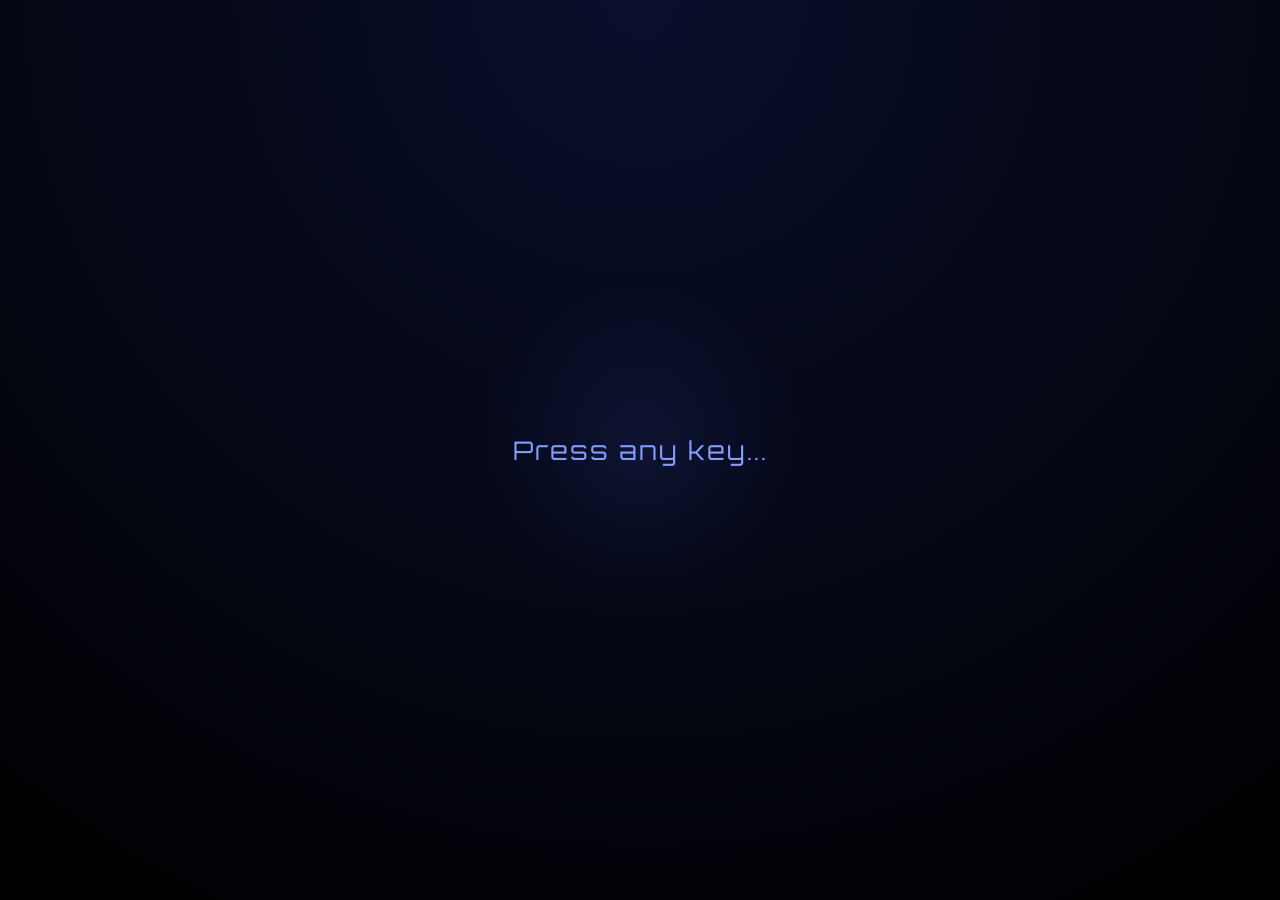
==== commit 4e790a18: "claude addition and fixes" ====
--- a/index.html
+++ b/index.html
@@ -25,9 +25,26 @@
   .start-text {
     font-family: 'Orbitron', sans-serif;
     font-size: 1.6em; color: #8aa0ff;
-    letter-spacing: 2px; animation: blink 1s infinite;
+    letter-spacing: 2px;
+    animation: blink 1s infinite, pulse-glow 2.5s ease-in-out infinite;
   }
   @keyframes blink { 0%,100%{opacity:1} 50%{opacity:0.3} }
+  @keyframes pulse-glow {
+    0%,100% { text-shadow: 0 0 8px rgba(138,160,255,0.3); }
+    50%     { text-shadow: 0 0 28px rgba(138,160,255,0.9), 0 0 60px rgba(79,108,255,0.4); }
+  }
+  #start-screen::before {
+    content: '';
+    position: absolute;
+    width: 340px; height: 340px;
+    border-radius: 50%;
+    background: radial-gradient(circle, rgba(79,108,255,0.1) 0%, transparent 70%);
+    animation: ambient-pulse 3s ease-in-out infinite;
+  }
+  @keyframes ambient-pulse {
+    0%,100% { transform: scale(0.85); opacity: 0.5; }
+    50%     { transform: scale(1.25); opacity: 1; }
+  }
 
   .loader-content { text-align: center; }
   .loader-text {
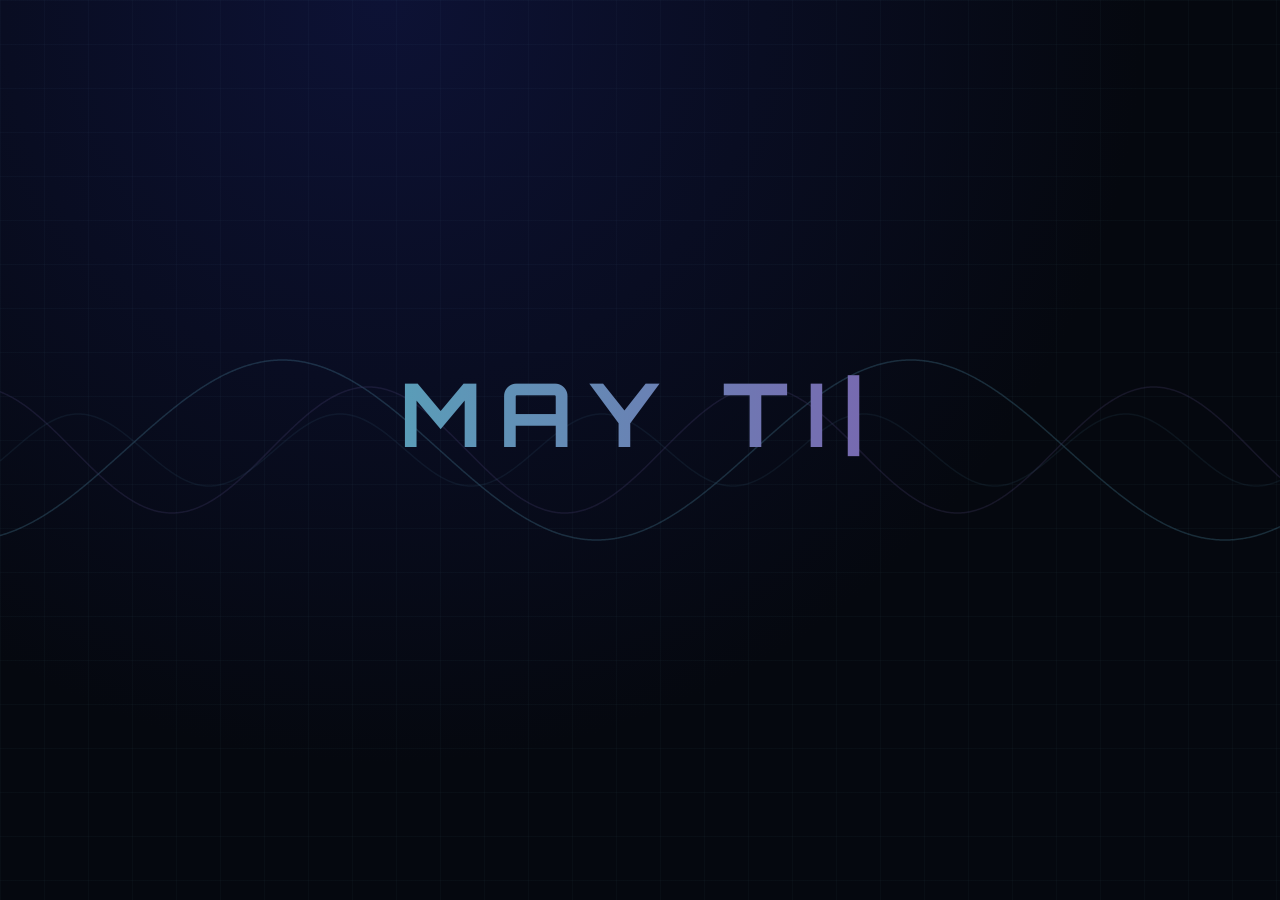
==== commit fa4a2c0b: "hhiiisht noice" ====
--- a/index.html
+++ b/index.html
@@ -4,76 +4,133 @@
 <meta charset="UTF-8">
 <meta name="viewport" content="width=device-width, initial-scale=1.0">
 <title>May Tiger</title>
+<link href="https://fonts.googleapis.com/css2?family=Orbitron:wght@400;700;900&family=Poppins:wght@300;400;500;600;700&display=swap" rel="stylesheet">
 <style>
   * { margin: 0; padding: 0; box-sizing: border-box; }
-  body { background: #000; overflow: hidden; }
-
+  body { background: #05080f; overflow: hidden; }
+
+  /* ── START SCREEN ─────────────────────────────────────── */
+  #start-screen {
+    position: fixed; inset: 0; z-index: 10000;
+    background: radial-gradient(ellipse at 30% 0%, #0d1235 0%, #05080f 60%);
+    display: flex;
+    flex-direction: column;
+    align-items: center;
+    justify-content: center;
+    gap: 0.75rem;
+  }
+
+  #boot-wave {
+    position: absolute;
+    inset: 0;
+    width: 100%;
+    height: 100%;
+    opacity: 0.45;
+    pointer-events: none;
+  }
+
+  .boot-name {
+    font-family: 'Orbitron', sans-serif;
+    font-size: clamp(2.4rem, 8vw, 5.5rem);
+    font-weight: 700;
+    letter-spacing: 0.2em;
+    background: linear-gradient(90deg, #5a9db8 0%, #7868b0 100%);
+    -webkit-background-clip: text;
+    -webkit-text-fill-color: transparent;
+    background-clip: text;
+    position: relative;
+    z-index: 1;
+    min-height: 1.2em;
+  }
+
+  .boot-sub {
+    font-family: 'Poppins', sans-serif;
+    font-size: clamp(0.6rem, 1.8vw, 0.85rem);
+    color: #8bbad0;
+    letter-spacing: 0.28em;
+    text-transform: uppercase;
+    opacity: 0;
+    transition: opacity 0.9s ease;
+    position: relative;
+    z-index: 1;
+  }
+
+  .boot-prompt {
+    font-family: 'Poppins', sans-serif;
+    font-size: 0.78rem;
+    color: #5a9db8;
+    letter-spacing: 0.14em;
+    opacity: 0;
+    position: relative;
+    z-index: 1;
+    margin-top: 2rem;
+    transition: opacity 0.5s ease;
+  }
+  .boot-prompt.blink {
+    animation: bootBlink 1.4s ease-in-out infinite;
+  }
+
+  @keyframes bootBlink {
+    0%, 100% { opacity: 1; }
+    50%       { opacity: 0.2; }
+  }
+
+  /* Oscilloscope grid on start screen */
+  #start-screen::after {
+    content: '';
+    position: absolute;
+    inset: 0;
+    background-image:
+      linear-gradient(rgba(90,157,184,0.04) 1px, transparent 1px),
+      linear-gradient(90deg, rgba(90,157,184,0.04) 1px, transparent 1px);
+    background-size: 44px 44px;
+    pointer-events: none;
+    z-index: 0;
+  }
+
+  /* ── SHELL LOADER ─────────────────────────────────────── */
   #shell-loader {
     position: fixed; inset: 0; z-index: 9999;
-    background: radial-gradient(circle at top, #0a0f2c, #000);
+    background: radial-gradient(ellipse at 30% 0%, #0d1235 0%, #05080f 60%);
     display: flex; align-items: center; justify-content: center;
     flex-direction: column;
     transition: opacity 0.4s ease;
   }
   #shell-loader.hidden { opacity: 0; pointer-events: none; }
 
-  #start-screen {
-    position: fixed; inset: 0; z-index: 10000;
-    background: radial-gradient(circle at top, #0a0f2c, #000);
-    display: flex; align-items: center; justify-content: center;
-  }
-  .start-text {
-    font-family: 'Orbitron', sans-serif;
-    font-size: 1.6em; color: #8aa0ff;
-    letter-spacing: 2px;
-    animation: blink 1s infinite, pulse-glow 2.5s ease-in-out infinite;
-  }
-  @keyframes blink { 0%,100%{opacity:1} 50%{opacity:0.3} }
-  @keyframes pulse-glow {
-    0%,100% { text-shadow: 0 0 8px rgba(138,160,255,0.3); }
-    50%     { text-shadow: 0 0 28px rgba(138,160,255,0.9), 0 0 60px rgba(79,108,255,0.4); }
-  }
-  #start-screen::before {
-    content: '';
-    position: absolute;
-    width: 340px; height: 340px;
-    border-radius: 50%;
-    background: radial-gradient(circle, rgba(79,108,255,0.1) 0%, transparent 70%);
-    animation: ambient-pulse 3s ease-in-out infinite;
-  }
-  @keyframes ambient-pulse {
-    0%,100% { transform: scale(0.85); opacity: 0.5; }
-    50%     { transform: scale(1.25); opacity: 1; }
-  }
-
-  .loader-content { text-align: center; }
+  .loader-content { text-align: center; z-index: 2; }
   .loader-text {
-    font-family: 'Orbitron', sans-serif;
-    font-size: 1.5em; color: #8aa0ff; margin-bottom: 20px;
-  }
+    font-family: 'Poppins', sans-serif;
+    font-size: 1.1rem;
+    color: #8bbad0;
+    margin-bottom: 1.25rem;
+    letter-spacing: 0.12em;
+    text-transform: uppercase;
+  }
+
   .progress-bar {
-    width: 250px; height: 6px;
-    border: 1px solid #4f6cff; border-radius: 10px; overflow: hidden;
+    width: 250px; height: 3px;
+    border: 1px solid rgba(90,157,184,0.3);
+    border-radius: 10px; overflow: hidden;
   }
   .progress-fill {
     height: 100%; width: 0%;
-    background: #4f6cff; box-shadow: 0 0 10px #4f6cff;
+    background: linear-gradient(90deg, #5a9db8, #7868b0);
+    box-shadow: 0 0 10px #5a9db8;
   }
   .progress-fill.active { animation: loadBar 0.8s linear forwards; }
   @keyframes loadBar { from{width:0%} to{width:100%} }
 
-  /* Scanlines on loader */
+  /* Subtle grid on loader */
   #shell-loader::after {
     content: ""; position: absolute; inset: 0; pointer-events: none;
-    background: repeating-linear-gradient(
-      to bottom, rgba(255,255,255,0.03), rgba(255,255,255,0.03) 1px,
-      transparent 1px, transparent 3px
-    );
-    animation: scanlines 0.1s linear infinite;
-  }
-  @keyframes scanlines { from{transform:translateY(0)} to{transform:translateY(3px)} }
-
-  /* The iframe fills the whole viewport */
+    background-image:
+      linear-gradient(rgba(90,157,184,0.03) 1px, transparent 1px),
+      linear-gradient(90deg, rgba(90,157,184,0.03) 1px, transparent 1px);
+    background-size: 44px 44px;
+  }
+
+  /* ── PAGE FRAME ───────────────────────────────────────── */
   #page-frame {
     position: fixed; inset: 0;
     width: 100%; height: 100%;
@@ -83,13 +140,15 @@
   }
   #page-frame.visible { opacity: 1; }
 </style>
-<link href="https://fonts.googleapis.com/css2?family=Orbitron:wght@400;700;900&display=swap" rel="stylesheet">
 </head>
 <body>
 
-<!-- Start screen -->
+<!-- Start screen — cinematic boot -->
 <div id="start-screen">
-  <div class="start-text">Press any key...</div>
+  <canvas id="boot-wave"></canvas>
+  <div class="boot-name"></div>
+  <div class="boot-sub"></div>
+  <div class="boot-prompt">[ click anywhere to enter ]</div>
 </div>
 
 <!-- Loader -->
@@ -106,7 +165,9 @@
 <audio id="navSound"  src="sounds/nav.wav"  preload="auto"></audio>
 
 <!-- The iframe that swaps pages -->
-<iframe id="page-frame" src="" allowfullscreen></iframe>
+<iframe id="page-frame" src=""
+  allow="autoplay; fullscreen; picture-in-picture; encrypted-media"
+  allowfullscreen></iframe>
 
 <script>
 const frame    = document.getElementById('page-frame');
@@ -117,61 +178,121 @@
 const bgMusic  = document.getElementById('bgMusic');
 const navSnd   = document.getElementById('navSound');
 
-// ── Navigate inside the iframe ───────────────────────────────────
-function loadPage(url)
-{
+const bootCanvas = document.getElementById('boot-wave');
+const bootName   = document.querySelector('.boot-name');
+const bootSub    = document.querySelector('.boot-sub');
+const bootPrompt = document.querySelector('.boot-prompt');
+
+// ── Waveform animation ───────────────────────────────────
+let waveRAF;
+let waveT = 0;
+
+function resizeBootCanvas() {
+    bootCanvas.width  = window.innerWidth;
+    bootCanvas.height = window.innerHeight;
+}
+
+function drawBootWave() {
+    const ctx = bootCanvas.getContext('2d');
+    const w = bootCanvas.width, h = bootCanvas.height;
+    ctx.clearRect(0, 0, w, h);
+
+    const waves = [
+        { color: 'rgba(90,157,184,0.55)',  freq: 0.010, speed: 0.8,  amp: 0.10 },
+        { color: 'rgba(120,104,176,0.35)', freq: 0.016, speed: -0.5, amp: 0.07 },
+        { color: 'rgba(90,157,184,0.20)',  freq: 0.024, speed: 1.2,  amp: 0.04 },
+    ];
+
+    waves.forEach(wave => {
+        ctx.beginPath();
+        ctx.strokeStyle = wave.color;
+        ctx.lineWidth = 1.5;
+        for (let x = 0; x <= w; x++) {
+            const y = h / 2 + Math.sin(x * wave.freq + waveT * wave.speed) * h * wave.amp;
+            x === 0 ? ctx.moveTo(x, y) : ctx.lineTo(x, y);
+        }
+        ctx.stroke();
+    });
+
+    waveT += 0.04;
+    waveRAF = requestAnimationFrame(drawBootWave);
+}
+
+// ── Typewriter ───────────────────────────────────────────
+function typeWriter(el, text, speed, onDone) {
+    let i = 0;
+    el.textContent = '';
+    function tick() {
+        if (i <= text.length) {
+            el.textContent = text.slice(0, i) + (i < text.length ? '|' : '');
+            i++;
+            setTimeout(tick, speed);
+        } else {
+            el.textContent = text;
+            if (onDone) onDone();
+        }
+    }
+    tick();
+}
+
+// ── Boot cinematic sequence ──────────────────────────────
+window.addEventListener('load', () => {
+    resizeBootCanvas();
+    window.addEventListener('resize', resizeBootCanvas);
+    drawBootWave();
+
+    setTimeout(() => {
+        typeWriter(bootName, 'MAY TIGER', 80, () => {
+            setTimeout(() => {
+                bootSub.style.opacity = '1';
+                bootSub.textContent = 'Software Engineer · Music Producer';
+                setTimeout(() => {
+                    bootPrompt.style.opacity = '1';
+                    setTimeout(() => {
+                        bootPrompt.classList.add('blink');
+                    }, 550);
+                }, 900);
+            }, 200);
+        });
+    }, 450);
+});
+
+// ── Navigate inside the iframe ───────────────────────────
+function loadPage(url) {
     playNavSound();
     frame.classList.remove('visible');
-    setTimeout(() =>
-    {
-        frame.src = url;
-    }, 200);
-}
-
-frame.addEventListener('load', () =>
-{
-    frame.classList.add('visible');
-});
-
-// ── Sound helpers ────────────────────────────────────────────────
-function playNavSound()
-{
+    setTimeout(() => { frame.src = url; }, 200);
+}
+
+frame.addEventListener('load', () => { frame.classList.add('visible'); });
+
+// ── Sound helpers ────────────────────────────────────────
+function playNavSound() {
     navSnd.currentTime = 0;
     navSnd.volume = 0.4;
     navSnd.play().catch(() => {});
 }
 
-function startBgMusic()
-{
+function startBgMusic() {
     bgMusic.volume = 0.4;
     bgMusic.play().catch(() => {});
 }
 
-// ── Listen for navigation messages from inner pages ──────────────
-window.addEventListener('message', (e) =>
-{
-    if (e.data && e.data.type === 'navigate')
-    {
-        loadPage(e.data.url);
-    }
-    if (e.data && e.data.type === 'videoPlay')
-    {
-        bgMusic.pause();
-    }
-    if (e.data && e.data.type === 'videoPause')
-    {
-        startBgMusic();
-    }
+// ── Listen for navigation messages from inner pages ──────
+window.addEventListener('message', (e) => {
+    if (e.data && e.data.type === 'navigate') { loadPage(e.data.url); }
+    if (e.data && e.data.type === 'videoPlay') { bgMusic.pause(); }
+    if (e.data && e.data.type === 'videoPause') { startBgMusic(); }
 });
 
-// ── Intro sequence ───────────────────────────────────────────────
+// ── Intro sequence ───────────────────────────────────────
 let started = false;
 
-function startExperience()
-{
+function startExperience() {
     if (started) return;
     started = true;
 
+    cancelAnimationFrame(waveRAF);
     startScr.style.display = 'none';
     loader.style.display = 'flex';
 
@@ -182,8 +303,7 @@
     bootSnd.volume = 0.3;
     bootSnd.play().catch(() => {});
 
-    setTimeout(() =>
-    {
+    setTimeout(() => {
         loader.classList.add('hidden');
         startBgMusic();
         loadPage('menu.html');
